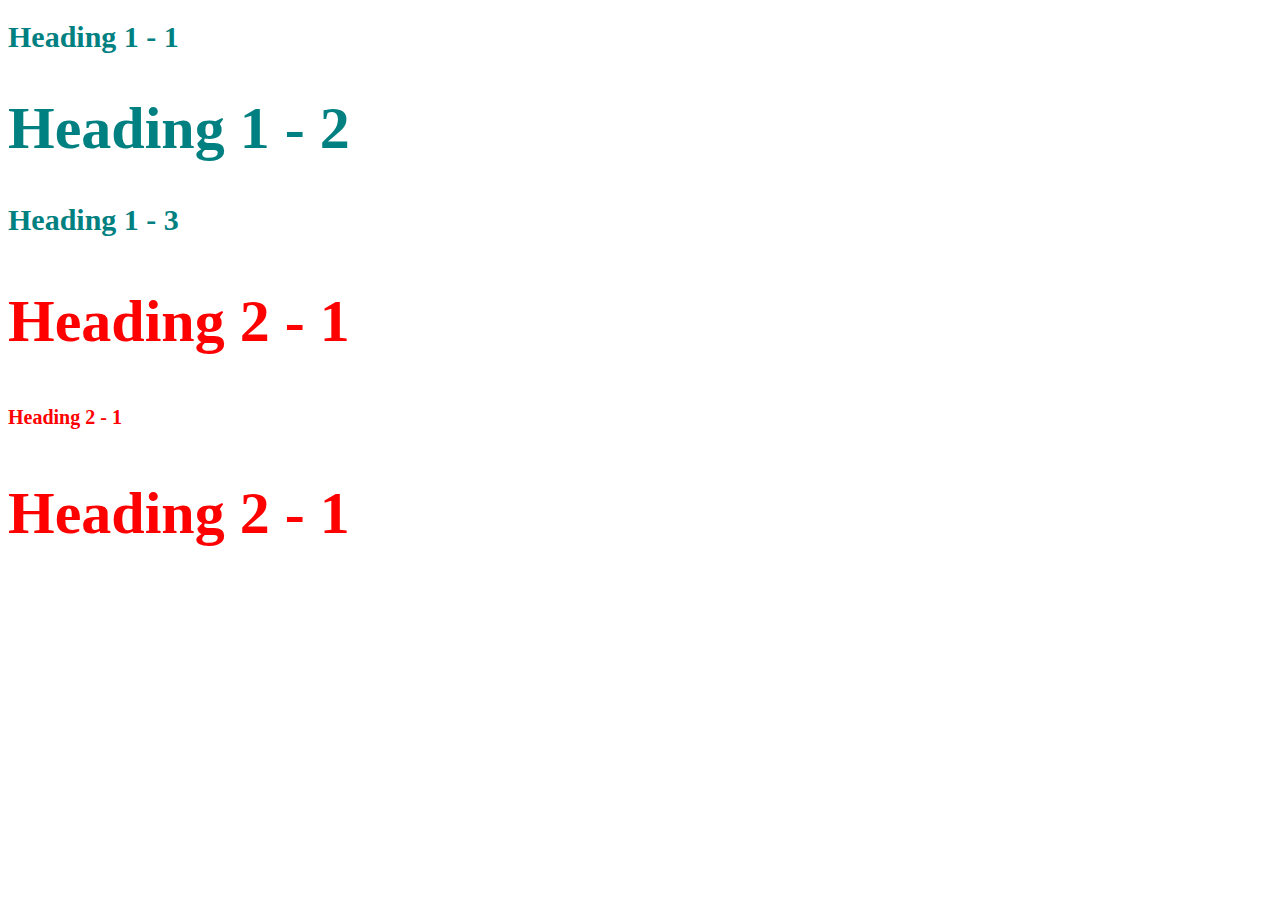
==== Style-test.html @ 5fb618e0 "Skillshare/11:46" ====
<!DOCTYPE html>
<html>
<head>
	<meta charset="utf-8">
	<meta name="viewport" content="width=device-width, initial-scale=1">
	<title>Style test</title>
	<style type="text/css">
		h1{
			font-size: 30px;
			color: teal;
		}

		h2{
			color: red;
			font-size: 20px;
		}

		.big{
			font-size: 60px;
		}
	</style>
</head>
<body>

	<h1>Heading 1 - 1</h1>
	<h1 class="big">Heading 1 - 2</h1>
	<h1>Heading 1 - 3</h1>
	<h2 class="big">Heading 2 - 1</h2>
	<h2>Heading 2 - 1</h2>
	<h2 class="big">Heading 2 - 1</h2>

</body>
</html>
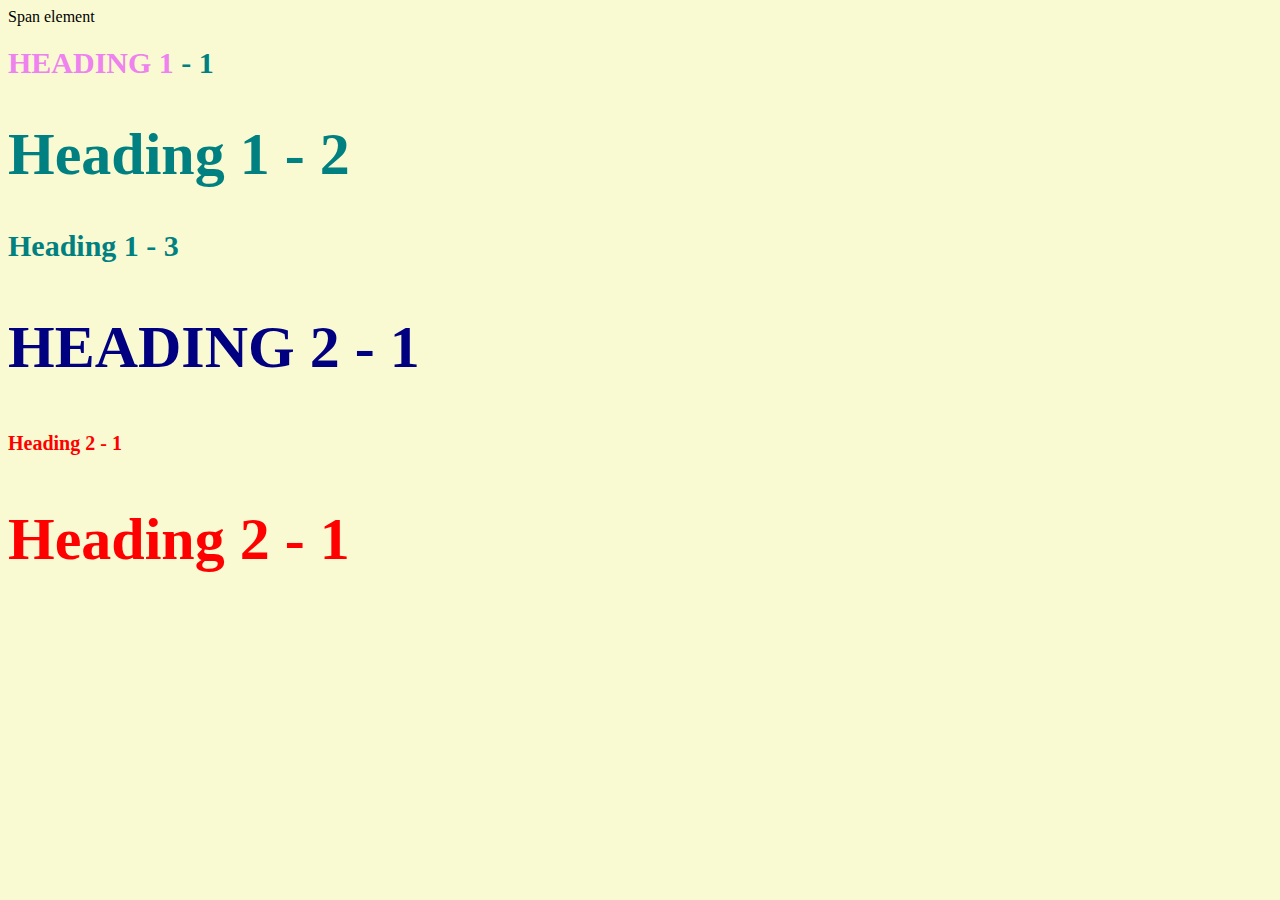
==== commit 521e3c4a: "Created css test html page and css file" ====
--- a/Style-test.html
+++ b/Style-test.html
@@ -4,28 +4,14 @@
 	<meta charset="utf-8">
 	<meta name="viewport" content="width=device-width, initial-scale=1">
 	<title>Style test</title>
-	<style type="text/css">
-		h1{
-			font-size: 30px;
-			color: teal;
-		}
-
-		h2{
-			color: red;
-			font-size: 20px;
-		}
-
-		.big{
-			font-size: 60px;
-		}
-	</style>
+	<link rel="stylesheet" type="text/css" href="css/test.css">
 </head>
 <body>
-
-	<h1>Heading 1 - 1</h1>
+	<span>Span element</span>
+	<h1 class="uppercase"><span>Heading 1</span> - 1</h1>
 	<h1 class="big">Heading 1 - 2</h1>
 	<h1>Heading 1 - 3</h1>
-	<h2 class="big">Heading 2 - 1</h2>
+	<h2 class="big uppercase">Heading 2 - 1</h2>
 	<h2>Heading 2 - 1</h2>
 	<h2 class="big">Heading 2 - 1</h2>
 
--- a/css/test.css
+++ b/css/test.css
@@ -0,0 +1,28 @@
+body{
+	background-color: lightgoldenrodyellow;
+}
+h1{
+	font-size: 30px;
+	color: teal;
+}
+
+h2{
+	color: red;
+	font-size: 20px;
+}
+
+.big{
+	font-size: 60px;
+}
+
+.uppercase{
+	text-transform: uppercase;
+}
+
+.big.uppercase{
+	color: navy;
+}
+
+h1 span{
+	color: violet;
+}